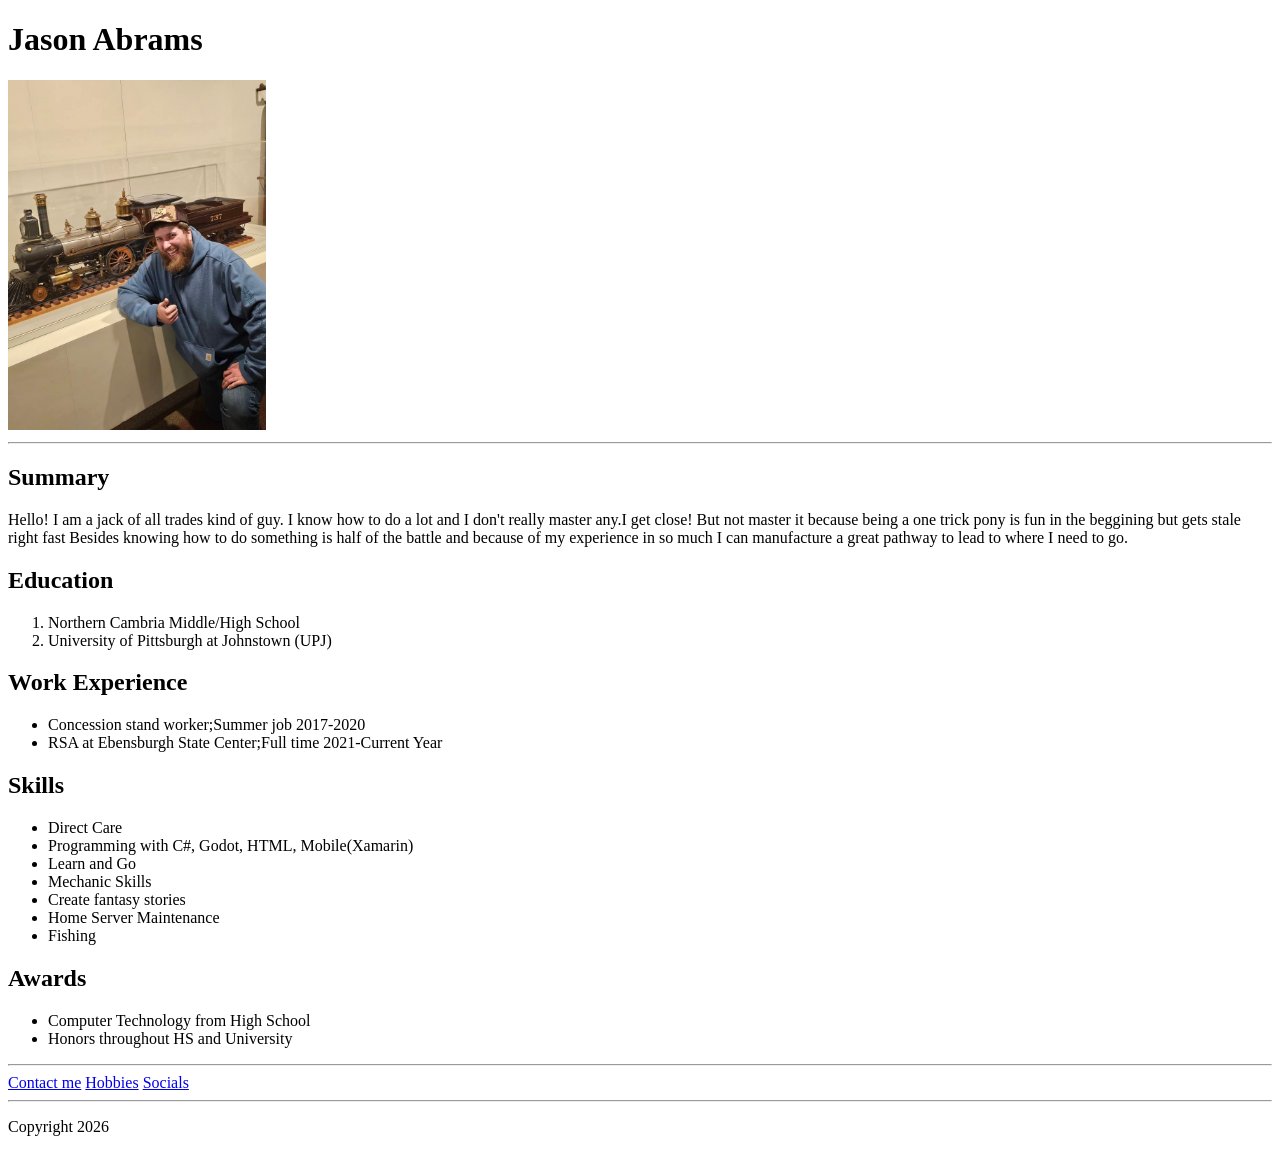
==== index.html @ f4fabbc8 "Add files via upload" ====
<!Doctype html>

<html lang="en">
    <head>
        <meta charset="UTF-8">
        <title>Jason Abrams Resume</title>
    </head>

    <body>
        <h1>Jason Abrams</h1>
        <img src="./assets/Images/me.jpg" height="350"/>
        <hr/>
        <h2>Summary</h2>
            <p>Hello! I am a jack of all trades kind of guy. I know how to do a lot and I don't really master any.I get close!
                But not master it because being a one trick pony is fun in the beggining but gets stale right fast 
                Besides knowing how to do something is half of the battle and because of my experience in so much 
                I can manufacture a great pathway to lead to where I need to go.
            </p>
        <h2>Education</h2>
        <ol>
            <li>Northern Cambria Middle/High School</li>
            <li>University of Pittsburgh at Johnstown (UPJ)</li>
        </ol>
        <h2>Work Experience</h2>
        <ul>
            <li>Concession stand worker;Summer job 2017-2020</li>
            <li>RSA at Ebensburgh State Center;Full time 2021-Current Year</li>
        </ul>
        <h2>Skills</h2>
        <ul>
            <li>Direct Care</li>
            <li>Programming with C#, Godot, HTML, Mobile(Xamarin)</li>
            <li>Learn and Go</li>
            <li>Mechanic Skills</li>
            <li>Create fantasy stories</li>
            <li>Home Server Maintenance</li>
            <li>Fishing</li>
        </ul>
        <h2>Awards</h2>
        <ul>
            <li>Computer Technology from High School</li>
            <li>Honors throughout HS and University</li>
        </ul>
        <hr/>
        <a href="./public/contact.html">Contact me</a>
        <a href="./public/hobbies.html">Hobbies</a>
        <a href="./public/socials.html">Socials</a>
    </body>
    <footer>
        <hr/>
        <p>Copyright 2026</p>
    </footer>
</html>
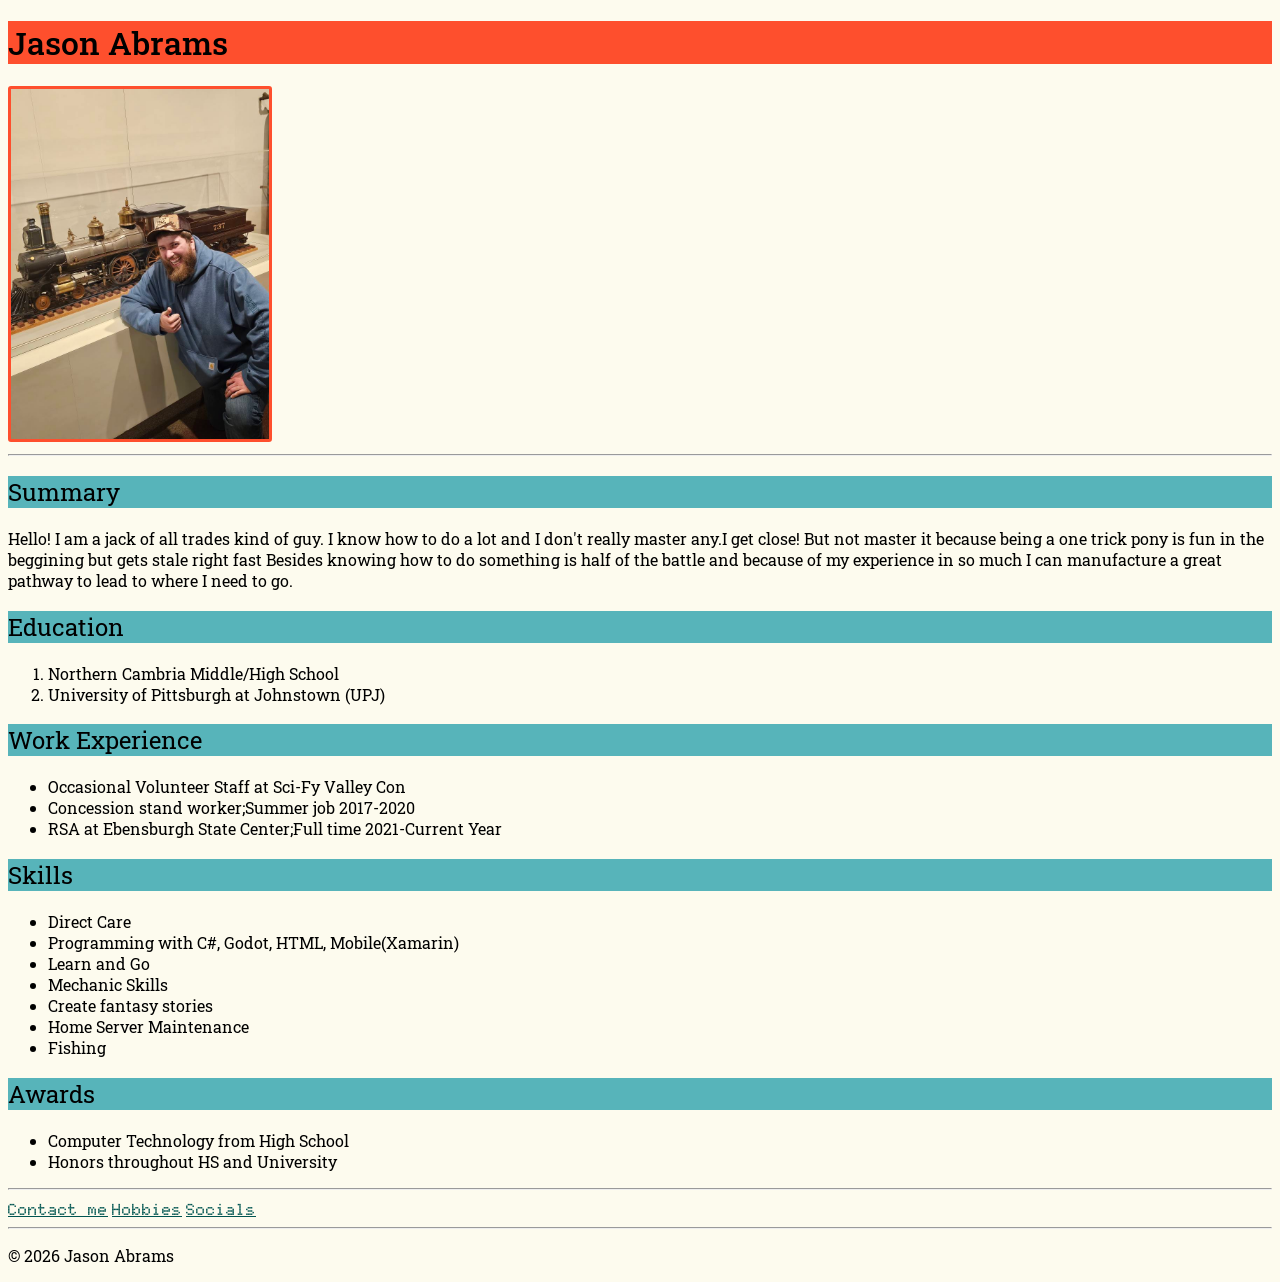
==== commit 2f579e10: "Add files via upload Don't have git on computer yet so doing it this way for now" ====
--- a/index.html
+++ b/index.html
@@ -5,7 +5,11 @@
         <meta charset="UTF-8">
         <title>Jason Abrams Resume</title>
     </head>
-
+    <!--Imported stylesheets/fonts-->
+    <link rel="preconnect" href="https://fonts.googleapis.com">
+    <link rel="preconnect" href="https://fonts.gstatic.com" crossorigin>
+    <link href="https://fonts.googleapis.com/css2?family=Doto:wght@100..900&family=Roboto+Slab:wght@100..900&display=swap" rel="stylesheet">
+    <link rel="stylesheet" href="./assets/css/styles.css">
     <body>
         <h1>Jason Abrams</h1>
         <img src="./assets/Images/me.jpg" height="350"/>
@@ -17,17 +21,18 @@
                 I can manufacture a great pathway to lead to where I need to go.
             </p>
         <h2>Education</h2>
-        <ol>
+        <ol class="list_font">
             <li>Northern Cambria Middle/High School</li>
             <li>University of Pittsburgh at Johnstown (UPJ)</li>
         </ol>
         <h2>Work Experience</h2>
-        <ul>
+        <ul class="list_font">
+            <li>Occasional Volunteer Staff at Sci-Fy Valley Con</li>
             <li>Concession stand worker;Summer job 2017-2020</li>
             <li>RSA at Ebensburgh State Center;Full time 2021-Current Year</li>
         </ul>
         <h2>Skills</h2>
-        <ul>
+        <ul class="list_font">
             <li>Direct Care</li>
             <li>Programming with C#, Godot, HTML, Mobile(Xamarin)</li>
             <li>Learn and Go</li>
@@ -37,17 +42,17 @@
             <li>Fishing</li>
         </ul>
         <h2>Awards</h2>
-        <ul>
+        <ul class="list_font">
             <li>Computer Technology from High School</li>
             <li>Honors throughout HS and University</li>
         </ul>
         <hr/>
-        <a href="./public/contact.html">Contact me</a>
-        <a href="./public/hobbies.html">Hobbies</a>
-        <a href="./public/socials.html">Socials</a>
+        <a class="link_defined" href="./public/contact.html">Contact me</a>
+        <a class="link_defined" href="./public/hobbies.html">Hobbies</a>
+        <a class="link_defined" href="./public/socials.html">Socials</a>
     </body>
     <footer>
         <hr/>
-        <p>Copyright 2026</p>
+        <p>© 2026 Jason Abrams</p>
     </footer>
 </html>
--- a/assets/css/styles.css
+++ b/assets/css/styles.css
@@ -0,0 +1,51 @@
+html{
+    background-color: #FDFBEE;
+    font-family: "Roboto Slab", sans-serif;
+}
+
+h1{
+font-family: "Roboto Slab", serif;
+  font-optical-sizing: auto;
+  font-weight: 500;
+  font-style: normal;
+
+  background-color: #FE4F2D;
+}
+
+h2{
+    font-family: "Roboto Slab", serif;
+    font-optical-sizing: auto;
+    font-weight: 400;
+    font-style: normal;
+
+    background-color: #57B4BA;
+}
+
+h3{
+    color: #57B4BA;
+    font-weight: 500;
+}
+
+img{
+    border-radius: 3px;
+    border-color: #FE4F2D;
+    border-width: 3px;
+    border-style: solid;
+}
+
+
+.link_defined{
+    font-family: "Doto", sans-serif;
+    font-optical-sizing: auto;
+    font-weight: 900;
+    font-style: normal;
+    font-variation-settings:"ROND" 0;
+
+
+}
+
+a{
+    color: #015551;
+    
+}
+
